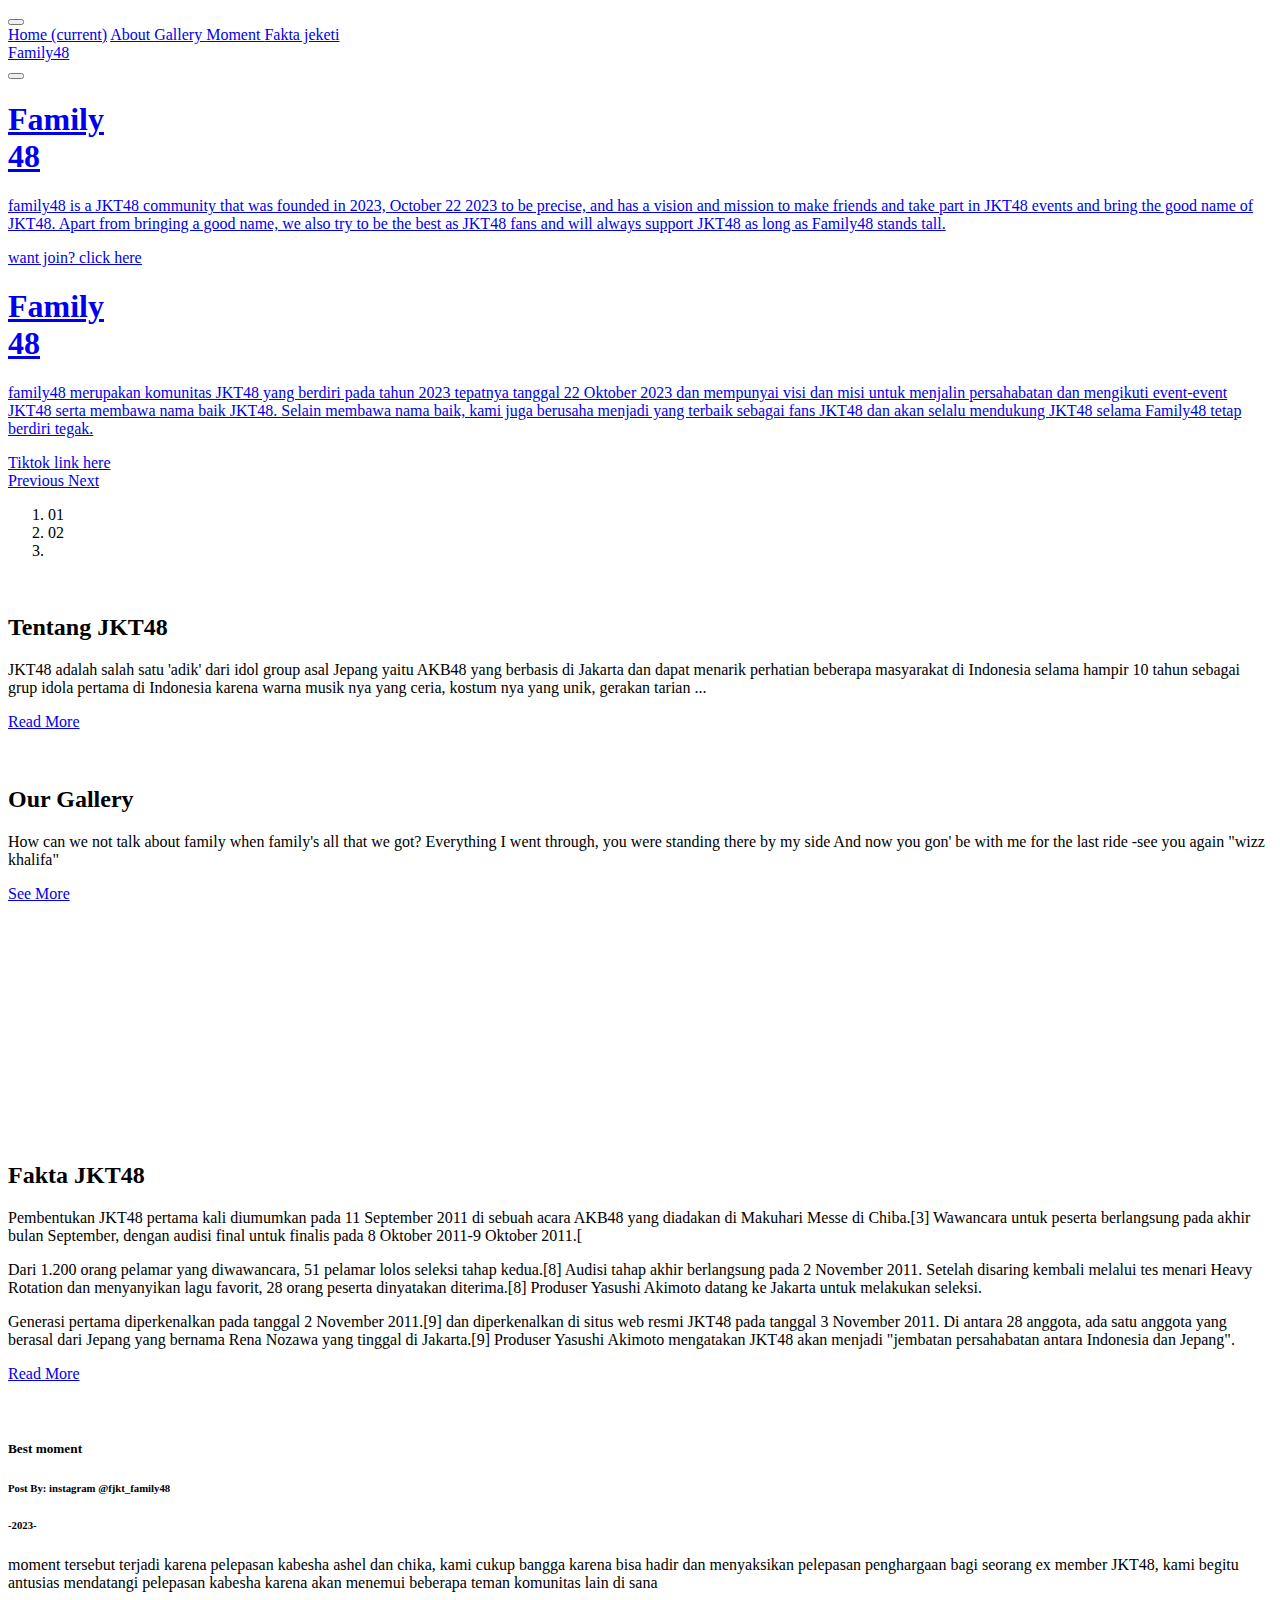
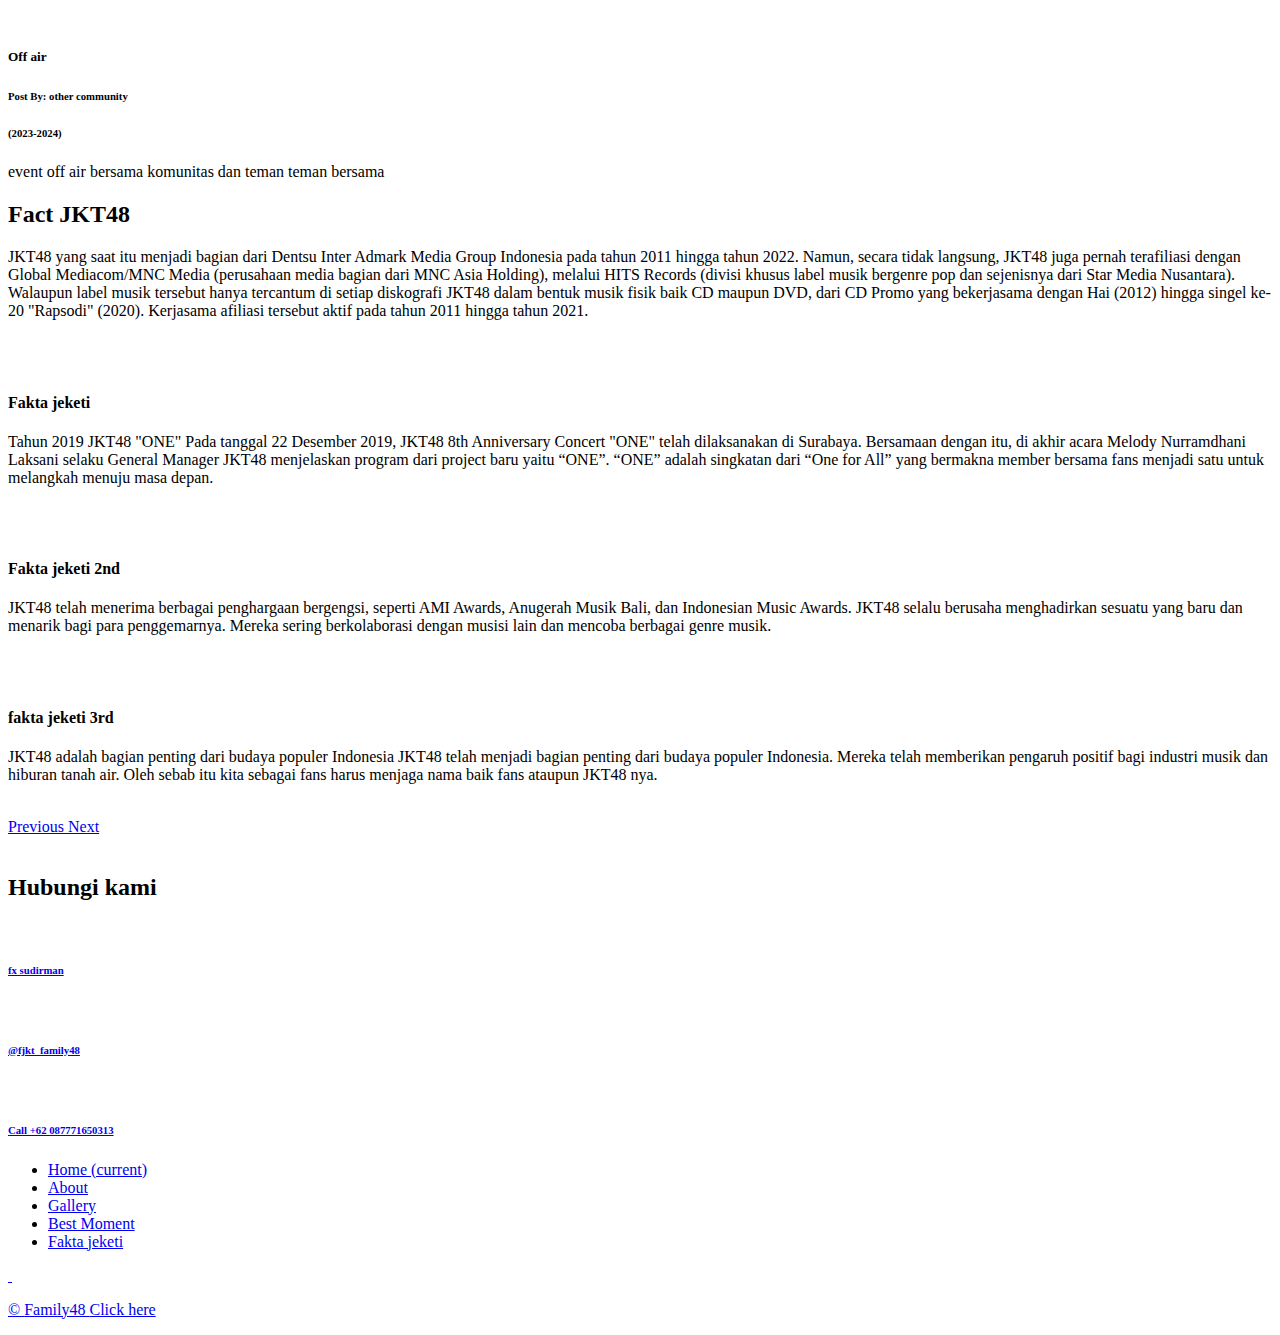
==== index.html @ 01236122 "Add files via upload" ====
<!DOCTYPE html>
<html lang="en">

<head>
  <!-- Basic -->
  <meta charset="utf-8" />
  <meta http-equiv="X-UA-Compatible" content="IE=edge" />
  <!-- Mobile Metas -->
  <meta name="viewport" content="width=device-width, initial-scale=1, shrink-to-fit=no" />
  <!-- Site Metas -->
  <meta name="keywords" content="" />
  <meta name="description" content="" />
  <meta name="author" content="" />

  <title>Family48</title>

  <!-- slider stylesheet -->
  <link rel="stylesheet" type="text/css" href="https://cdnjs.cloudflare.com/ajax/libs/OwlCarousel2/2.3.4/assets/owl.carousel.min.css" />

  <!-- bootstrap core css -->
  <link rel="stylesheet" type="text/css" href="css/bootstrap.css" />

  <!-- Custom styles for this template -->
  <link href=" css/style.css" rel="stylesheet" />
  <!-- responsive style -->
  <link href="css/responsive.css" rel="stylesheet" />
</head>

<body>
  <div class="hero_area">
    <!-- header section strats -->
    <header class="header_section">
      <div class="container-fluid">
        <nav class="navbar navbar-expand-lg custom_nav-container d-block">
          <div class="main_nav_menu">
            <div class="fk_width">
              <div class="custom_menu-btn">
                <button onclick="openNav()">
                  <span class="s-1"> </span>
                  <span class="s-2"> </span>
                  <span class="s-3"> </span>
                </button>
              </div>
              <div id="myNav" class="overlay">
                <div class="overlay-content">
                  <a class="" href="index.html">Home <span class="sr-only">(current)</span></a>
                  <a class="" href="about.html">About </a>
                  <a class="" href="gallery.html">Gallery </a>
                  <a class="" href="blog.html">Moment </a>
                  <a class="" href="testimonial.html">Fakta jeketi </a>
                </div>
              </div>
            </div>
            <a class="navbar-brand" href="index.html">
              <span>
                Family48
              </span>
              <form class="form-inline ">
                <button class="btn  nav_search-btn" type="submit"></button>
              </form>
            </div>
          </div>
        </nav>
      </div>
    </header>
    <!-- end header section -->

    <!-- slider section -->
    <section class=" slider_section position-relative">
      <div class="container-fluid">
        <div class="row slider-row">
          <div class="col-lg-3 offset-lg-1">
            <div id="carouselExampleIndicators" class="carousel slide" data-ride="carousel">
              <div class="carousel-inner">
                <div class="carousel-item active">
                  <div class="detail-box">
                    <h1>
                      Family <br />
                      48
                    </h1>
                    <p>
                      family48 is a JKT48 community that was founded in 2023, October 22 2023 to be precise, and has a vision and mission to make friends and take part in JKT48 events and bring the good name of JKT48. Apart from bringing a good name, we also try to be the best as JKT48 fans and will always support JKT48 as long as Family48 stands tall.
                    </p>
                    <div>
                      <a href="https://chat.whatsapp.com/JNdpRd0wCKdJZxhHhb1hg4">
                        want join? click here
                      </a>
                    </div>
                  </div>
                </div>
                <div class="carousel-item">
                  <div class="detail-box">
                    <h1>
                      Family <br />
                      48
                    </h1>
                    <p>
                      family48 merupakan komunitas JKT48 yang berdiri pada tahun 2023 tepatnya tanggal 22 Oktober 2023 dan mempunyai visi dan misi untuk menjalin persahabatan dan mengikuti event-event JKT48 serta membawa nama baik JKT48. Selain membawa nama baik, kami juga berusaha menjadi yang terbaik sebagai fans JKT48 dan akan selalu mendukung JKT48 selama Family48 tetap berdiri tegak.
                    </p>
                    <div>
                      <a href="https://www.tiktok.com/@fjkt_family48?_t=8myb0P6vEee&_r=1">
                        Tiktok link here
                      </a>
                    </div>
                  </div>
                </div>
              </div>
              <div class="carousel_control-box">
                <div class="carousel_btn-container">
                  <a class="carousel-control-prev" href="#carouselExampleIndicators" role="button" data-slide="prev">
                    <span class="sr-only">Previous</span>
                  </a>
                  <a class="carousel-control-next" href="#carouselExampleIndicators" role="button" data-slide="next">
                    <span class="sr-only">Next</span>
                  </a>
                </div>
                <ol class="carousel-indicators">
                  <li data-target="#carouselExampleIndicators" data-slide-to="0" class="active li_one">01</li>
                  <li data-target="#carouselExampleIndicators" data-slide-to="1" class="li_two">02</li>
                  <li class="ol_design"></li>
                </ol>
              </div>
            </div>
          </div>
          <div class="col-lg-8 px-0">
            <div class="img-box">
              <img src="images/slider-img.png" alt="" />
            </div>
          </div>
        </div>
      </div>
    </section>
    <!-- end slider section -->
  </div>

  <!-- about section -->

  <section class="about_section layout_padding">
    <div class="container">
      <div class="row">
        <div class="col-md-5">
          <div class="detail-box">
            <div class="heading_container">
              <h2>
                Tentang JKT48
              </h2>
              <p>
                JKT48 adalah salah satu 'adik' dari idol group asal Jepang yaitu AKB48 yang berbasis di Jakarta dan dapat menarik perhatian beberapa masyarakat di Indonesia selama hampir 10 tahun sebagai grup idola pertama di Indonesia karena warna musik nya yang ceria, kostum nya yang unik, gerakan tarian ...
              </p>
              <a href="https://id.wikipedia.org/wiki/JKT48">
                Read More
              </a>
            </div>
          </div>
        </div>
      </div>
    </div>
    <div class="img-box">
      <div class="play_btn">
        <a href="#">
          <img src="images/play.png" alt="" />
        </a>
      </div>
      <img src="images/about-img.png" class="about-img" alt="" />
    </div>
  </section>

  <!-- end about section -->

  <!-- gallery section -->
  <section class="gallery_section layout_padding-top">
    <div class="container">
      <div class="row">
        <div class="col-lg-5 ml-auto">
          <div class="heading_container">
            <h2>
              Our Gallery
            </h2>
            <p>
              How can we not talk about family when family's all that we got?
Everything I went through, you were standing there by my side
And now you gon' be with me for the last ride -see you again "wizz khalifa"
            </p>
            <a href="gallery.html">
              See More
            </a>
          </div>
        </div>
      </div>
    </div>
    <div class="gallery_container">
      <div class="gallery_bg">
        <img src="images/gallery-bg.png" alt="" />
      </div>
      <div class="container">
        <div class="gallery_box">
          <div class="box b1">
            <div class="img-box">
              <img src="images/gallery-1.jpg" alt="" />
              <h5>
                
              </h5>
            </div>
          </div>
          <div class="box b2">
            <div class="img-box">
              <img src="images/gallery-2.jpg" alt="" />
              <h5>
                
              </h5>
            </div>
            <div class="img-box">
              <img src="images/gallery-3.jpg" alt="" />
              <h5>
                
              </h5>
            </div>
          </div>
          <div class="box b3">
            <div class="img-box">
              <img src="images/gallery-4.jpg" alt="" />
              <h5>
                
              </h5>
            </div>
            <div class="img-box">
              <img src="images/gallery-5.jpg" alt="" />
              <h5>
                
              </h5>
            </div>
          </div>
          <div class="box b4">
            <div class="img-box">
              <img src="images/gallery-6.jpg" alt="" />
              <h5>
                
              </h5>
            </div>
          </div>
        </div>
      </div>
    </div>
  </section>
  <!-- end gallery section -->

  <!-- blog section -->

  <section class="blog_section layout_padding">
    <div class="container">
      <div class="row">
        <div class="col-md-5">
          <div class="detail-box">
            <div class="heading_container">
              <h2>
                Fakta JKT48
              </h2>
              <p>
                Pembentukan JKT48 pertama kali diumumkan pada 11 September 2011 di sebuah acara AKB48 yang diadakan di Makuhari Messe di Chiba.[3] Wawancara untuk peserta berlangsung pada akhir bulan September, dengan audisi final untuk finalis pada 8 Oktober 2011-9 Oktober 2011.[
              </p>
              <p>Dari 1.200 orang pelamar yang diwawancara, 51 pelamar lolos seleksi tahap kedua.[8] Audisi tahap akhir berlangsung pada 2 November 2011. Setelah disaring kembali melalui tes menari Heavy Rotation dan menyanyikan lagu favorit, 28 orang peserta dinyatakan diterima.[8] Produser Yasushi Akimoto datang ke Jakarta untuk melakukan seleksi.</p>
              <p>Generasi pertama diperkenalkan pada tanggal 2 November 2011.[9] dan diperkenalkan di situs web resmi JKT48 pada tanggal 3 November 2011. Di antara 28 anggota, ada satu anggota yang berasal dari Jepang yang bernama Rena Nozawa yang tinggal di Jakarta.[9] Produser Yasushi Akimoto mengatakan JKT48 akan menjadi "jembatan persahabatan antara Indonesia dan Jepang".</p>
              <a href="https://id.m.wikipedia.org/wiki/JKT48">
                Read More
              </a>
            </div>
          </div>
        </div>
      </div>
    </div>
    <div class="blog_container">
      <div class="blog_bg">
        <img src="images/gallery-bg.png" alt="" />
      </div>
      <div class="container">
        <div class="blog_box">
          <div class="row">
            <div class="col-md-6">
              <div class="box b1">
                <div class="img-box">
                  <img src="images/blog1.jpg" alt="" />
                </div>
                <div class="blog-detail">
                  <div class="blog_title">
                    <h5>
                      Best moment
                    </h5>
                    <div class="blog_post">
                      <h6>
                        Post By: instagram @fjkt_family48
                      </h6>
                      <h6>
                        -2023-
                      </h6>
                    </div>
                  </div>
                  <p>
                    moment tersebut terjadi karena pelepasan kabesha ashel dan chika, kami cukup bangga karena bisa hadir dan menyaksikan pelepasan penghargaan bagi seorang ex member JKT48, kami begitu antusias mendatangi pelepasan kabesha karena akan menemui beberapa teman komunitas lain di sana
                  </p>
                </div>
              </div>
            </div>
            <div class="col-md-6">
              <div class="box b2">
                <div class="img-box">
                  <img src="images/blog2.jpg" alt="" />
                </div>
                <div class="blog-detail">
                  <div class="blog_title">
                    <h5>
                      Off air
                    </h5>
                    <div class="blog_post">
                      <h6>
                        Post By: other community
                      </h6>
                      <h6>
                        (2023-2024)
                      </h6>
                    </div>
                  </div>
                  <p>
                    event off air bersama komunitas dan teman teman bersama
                  </p>
                </div>
              </div>
            </div>
          </div>
        </div>
      </div>
    </div>
  </section>

  <!-- end blog section -->

  <!-- client section -->

  <section class="client_section layout_padding">
    <div class="container">
      <div class="row">
        <div class="col-lg-5 ml-auto">
          <div class="heading_container">
            <h2>
              Fact JKT48
            </h2>
            <p>
              JKT48 yang saat itu menjadi bagian dari Dentsu Inter Admark Media Group Indonesia pada tahun 2011 hingga tahun 2022. Namun, secara tidak langsung, JKT48 juga pernah terafiliasi dengan Global Mediacom/MNC Media (perusahaan media bagian dari MNC Asia Holding), melalui HITS Records (divisi khusus label musik bergenre pop dan sejenisnya dari Star Media Nusantara). Walaupun label musik tersebut hanya tercantum di setiap diskografi JKT48 dalam bentuk musik fisik baik CD maupun DVD, dari CD Promo yang bekerjasama dengan Hai (2012) hingga singel ke-20 "Rapsodi" (2020). Kerjasama afiliasi tersebut aktif pada tahun 2011 hingga tahun 2021.
            </p>
          </div>
        </div>
      </div>
    </div>
    <div class="client_container">
      <div class="client_bg">
        <img src="images/gallery-bg.png" alt="" />
      </div>
      <div class="container">
        <div class="client_box">
          <div class="row">
            <div class="col-lg-6">
              <div class="box b1">
                <div id="carouselExampleControls" class="carousel slide" data-ride="carousel">
                  <div class="carousel-inner">
                    <div class="carousel-item active">
                      <div class="client_content-box layout_padding">
                        <div class="img-box">
                          <img src="images/client.png" alt="" />
                        </div>
                        <div class="detail-box">
                          <h4>
                            Fakta jeketi
                          </h4>
                          <p>
                            Tahun 2019
JKT48 "ONE"
Pada tanggal 22 Desember 2019, JKT48 8th Anniversary Concert "ONE" telah dilaksanakan di Surabaya. Bersamaan dengan itu, di akhir acara Melody Nurramdhani Laksani selaku General Manager JKT48 menjelaskan program dari project baru yaitu “ONE”. “ONE” adalah singkatan dari “One for All” yang bermakna member bersama fans menjadi satu untuk melangkah menuju masa depan.
                          </p>
                          <img src="images/quote.png" alt="" />
                        </div>
                      </div>
                    </div>
                    <div class="carousel-item">
                      <div class="client_content-box layout_padding">
                        <div class="img-box">
                          <img src="images/client.png" alt="" />
                        </div>
                        <div class="detail-box">
                          <h4>
                            Fakta jeketi 2nd
                          </h4>
                          <p>
                            JKT48 telah menerima berbagai penghargaan bergengsi, seperti AMI Awards, Anugerah Musik Bali, dan Indonesian Music Awards.
JKT48 selalu berusaha menghadirkan sesuatu yang baru dan menarik bagi para penggemarnya.

Mereka sering berkolaborasi dengan musisi lain dan mencoba berbagai genre musik.
                          </p>
                          <img src="images/quote.png" alt="" />
                        </div>
                      </div>
                    </div>
                    <div class="carousel-item">
                      <div class="client_content-box layout_padding">
                        <div class="img-box">
                          <img src="images/client.png" alt="" />
                        </div>
                        <div class="detail-box">
                          <h4>
                            fakta jeketi 3rd
                          </h4>
                          <p>
                            JKT48 adalah bagian penting dari budaya populer Indonesia

JKT48 telah menjadi bagian penting dari budaya populer Indonesia.

Mereka telah memberikan pengaruh positif bagi industri musik dan hiburan tanah air. Oleh sebab itu kita sebagai fans harus menjaga nama baik fans ataupun JKT48 nya.
                          </p>
                          <img src="images/quote.png" alt="" />
                        </div>
                      </div>
                    </div>
                  </div>
                  <a class="carousel-control-prev" href="#carouselExampleControls" role="button" data-slide="prev">
                    <span class="sr-only">Previous</span>
                  </a>
                  <a class="carousel-control-next" href="#carouselExampleControls" role="button" data-slide="next">
                    <span class="sr-only">Next</span>
                  </a>
                </div>
              </div>
            </div>
            <div class="col-lg-6">
              <div class="box b2">
                <div class="camera_img-box">
                  <img src="images/camera.png" alt="" />
                </div>
              </div>
            </div>
          </div>
        </div>
      </div>
    </div>
  </section>

  <!-- end client section -->

  <!-- info section -->

  <section class="info_section ">
    <div class="info_container layout_padding-top">
      <div class="container">
        <div class="heading_container">
          <h2>
            Hubungi kami
          </h2>
        </div>
        <div class="info_main">
          <div class="row">
            <div class="col-md-4 col-lg-3">
              <div class="info_contact ">
                <a href="#" class="link-box">
                  <div class="img-box">
                    <img src="images/location.png" alt="" />
                  </div>
                  <div class="detail-box">
                    <h6>
                      fx sudirman
                    </h6>
                  </div>
                </a>
                <a href="#" class="link-box">
                  <div class="img-box">
                    <img src="images/mail.png" alt="" />
                  </div>
                  <div class="detail-box">
                    <h6>
                      @fjkt_family48
                    </h6>
                  </div>
                </a>
                <a href="#" class="link-box">
                  <div class="img-box">
                    <img src="images/call.png" alt="" />
                  </div>
                  <div class="detail-box">
                    <h6>
                      Call +62 087771650313
                    </h6>
                  </div>
                </a>
              </div>
            </div>
            <div class="col-md-2 col-lg-3">
              <div class="info_link-box">
                <ul>
                  <li class=" ">
                    <a class="" href="index.html">Home <span class="sr-only">(current)</span></a>
                  </li>
                  <li class="">
                    <a class="" href="about.html">About </a>
                  </li>
                  <li class="">
                    <a class="" href="gallery.html">Gallery </a>
                  </li>
                  <li class="">
                    <a class="" href="blog.html">Best Moment </a>
                  </li>
                  <li class="">
                    <a class="" href="testimonial.html">Fakta jeketi </a>
                  </li>
                </ul>
              </div>
            </div>
            <div class="col-md-6 ">
              <div class="social_box">
                <a href="#">
                  <img src="images/twitter.png" alt="" />
                </a>
                <a href="#">
                  <img src="images/instagram.png" alt="" />
              </div>
            </div>
          </div>
        </div>
      </div>
    </div>
  </section>

  <!-- end info section -->

  <!-- footer section -->
  <footer class="footer_section ">
    <div class="container">
      <p>
        &copy; <span id="displayYear"></span> Family48
        <a href="https://chat.whatsapp.com/JNdpRd0wCKdJZxhHhb1hg4">Click here</a>
      </p>
    </div>
  </footer>
  <!-- footer section -->

  <script src="js/jquery-3.4.1.min.js"></script>
  <script src="js/bootstrap.js"></script>
  <script src="https://cdnjs.cloudflare.com/ajax/libs/OwlCarousel2/2.3.4/owl.carousel.min.js"></script>
  <script src="js/custom.js"></script>
</body>

</html>
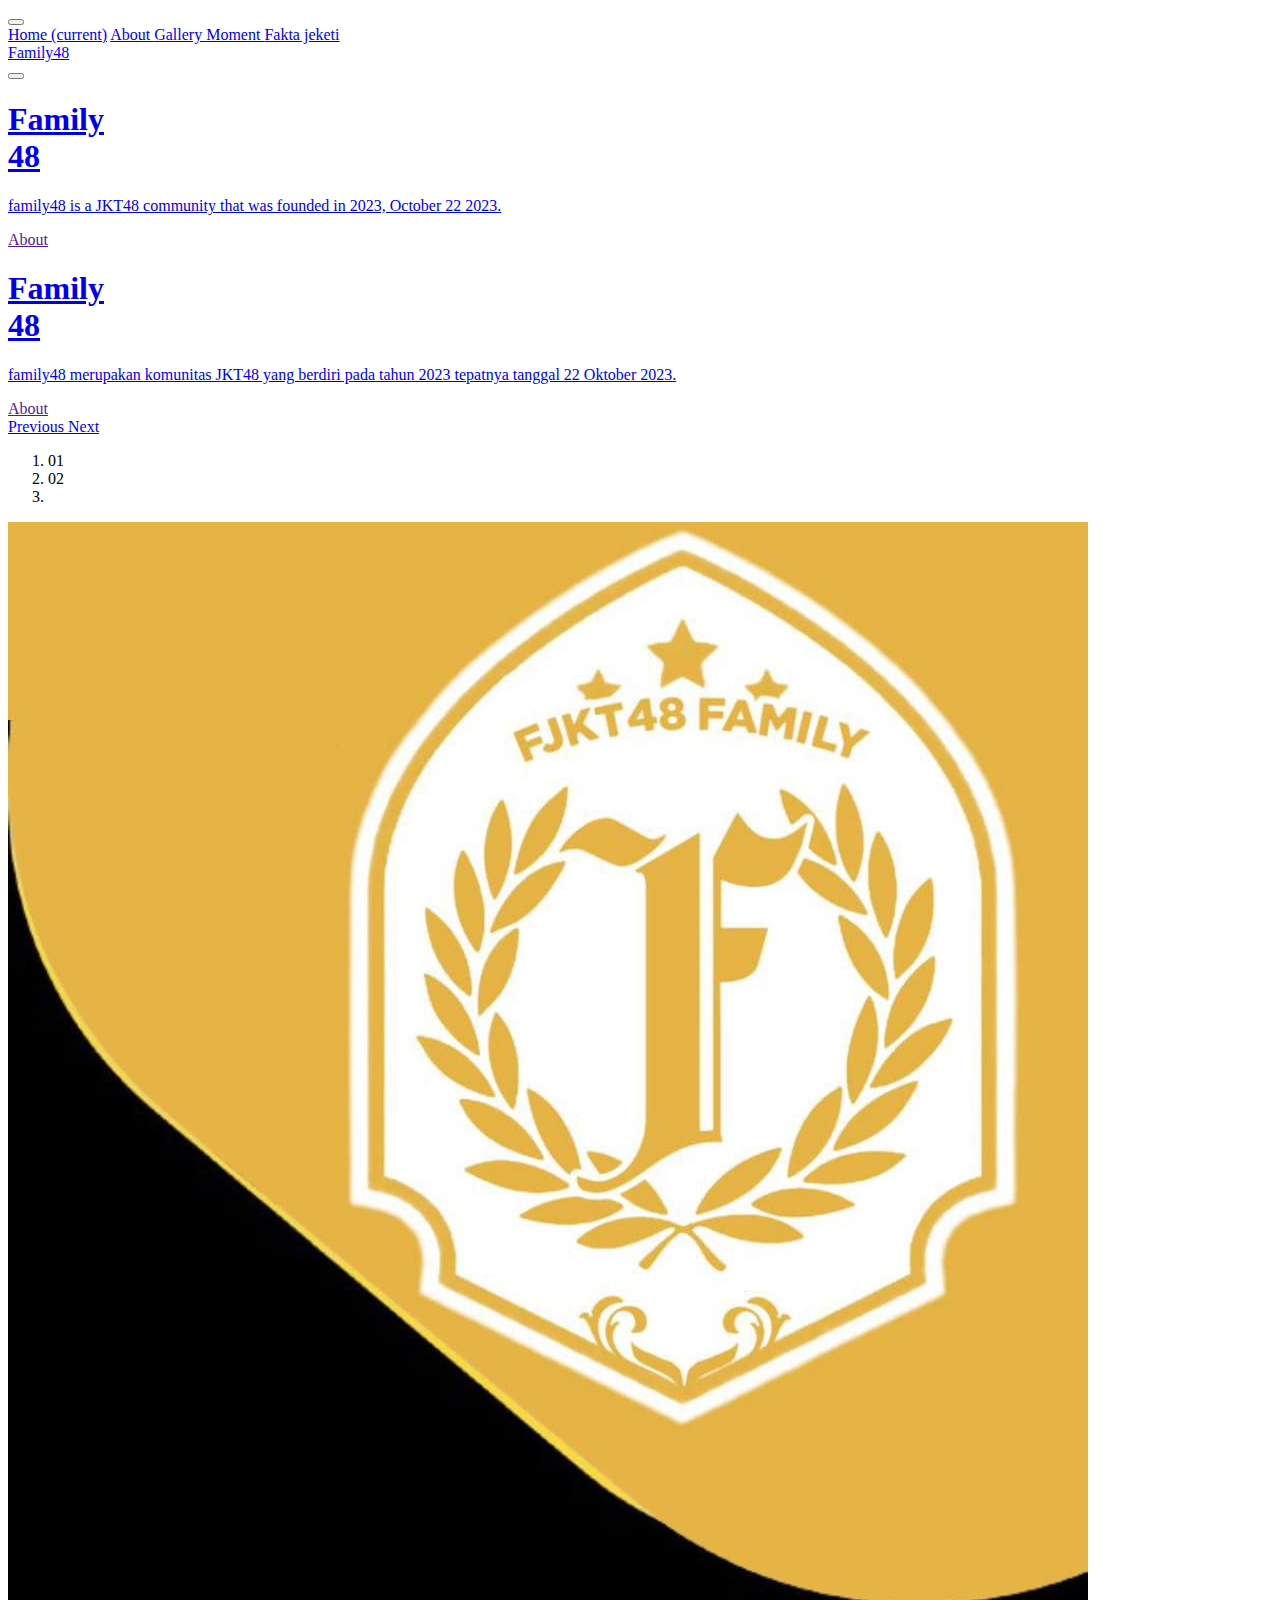
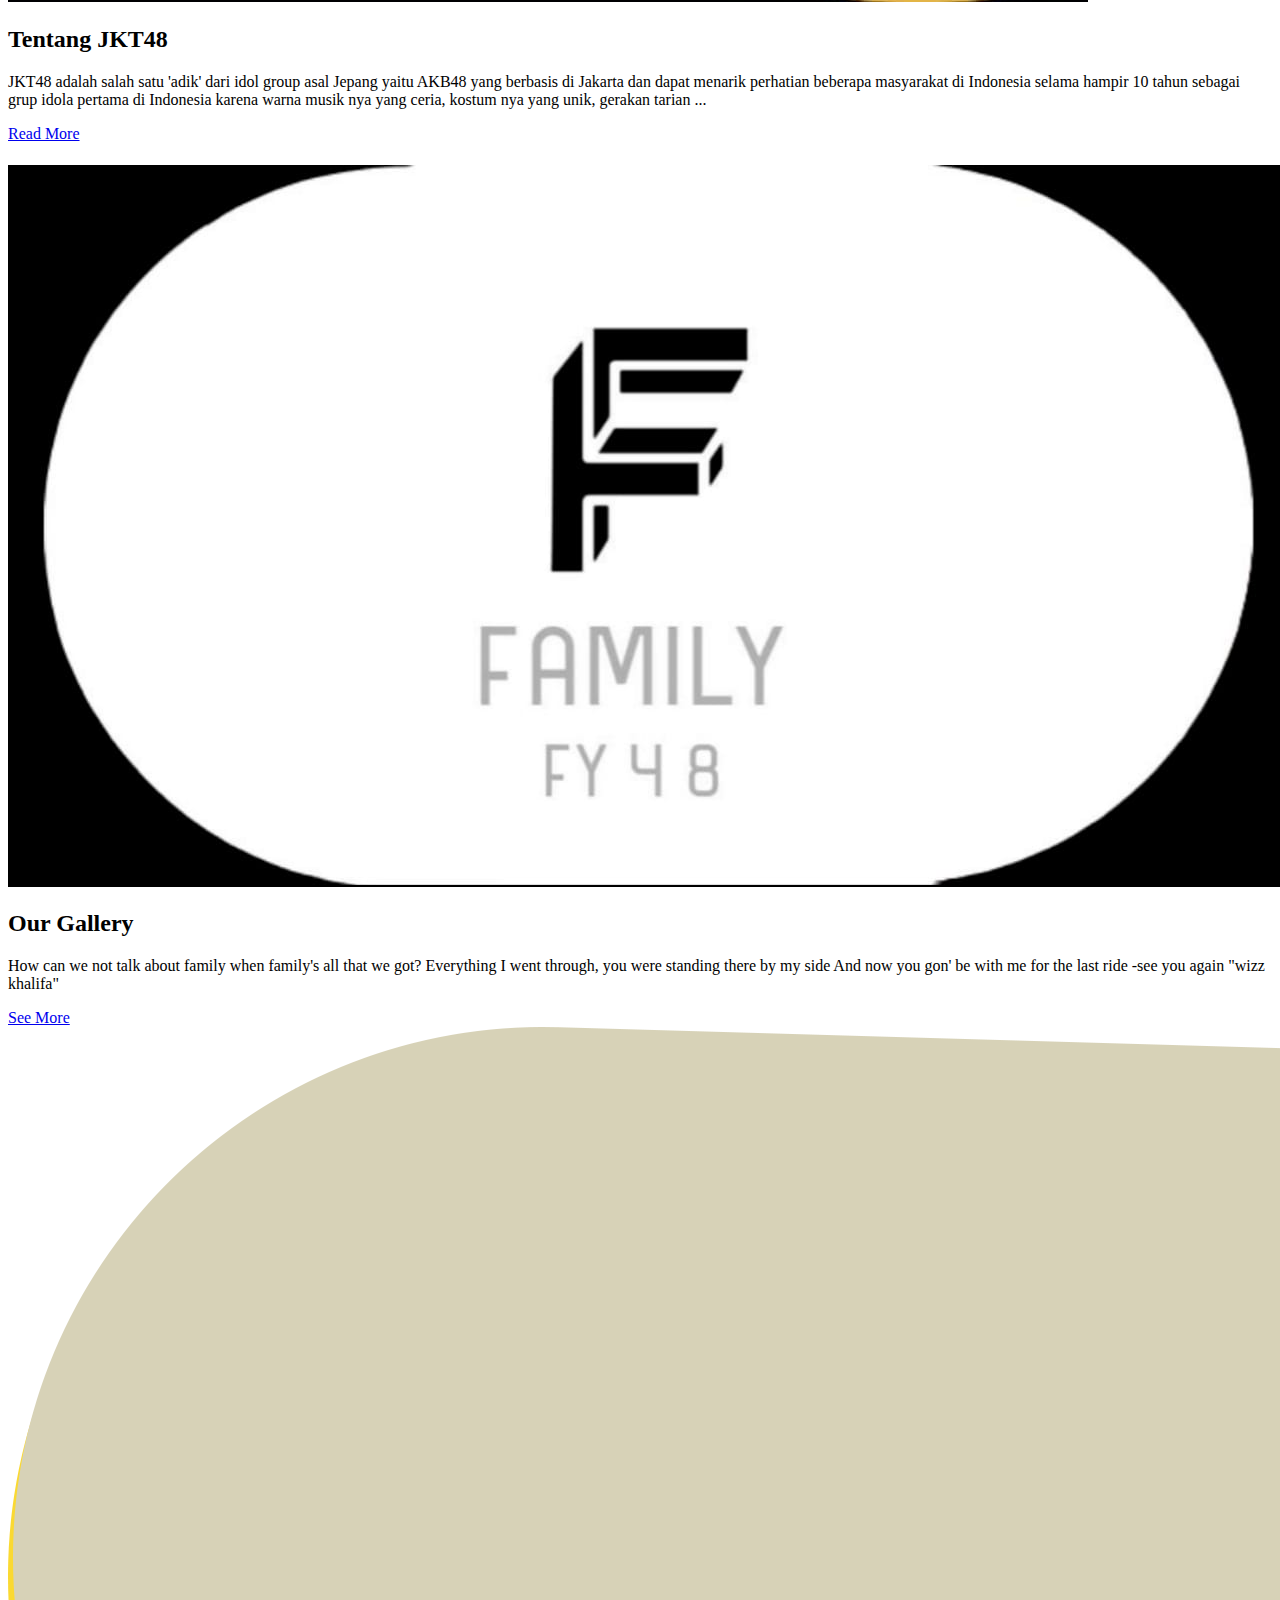
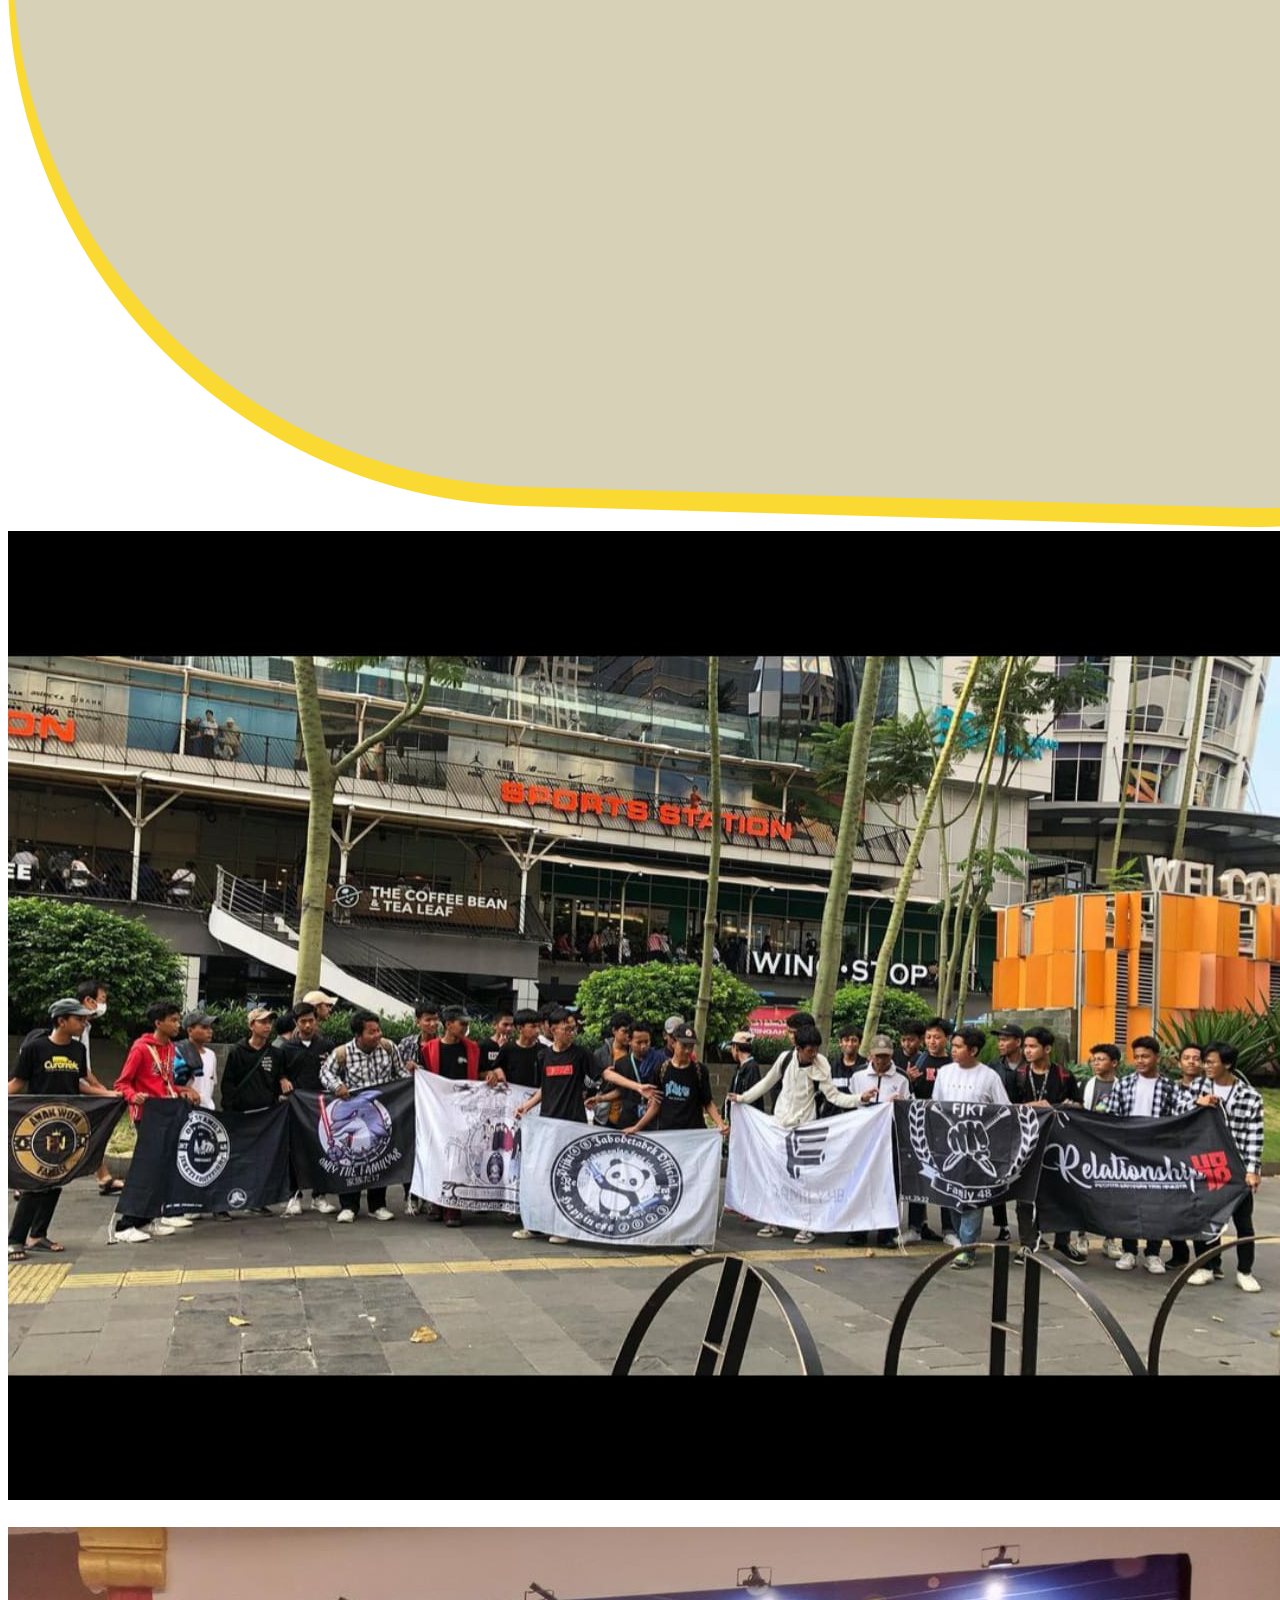
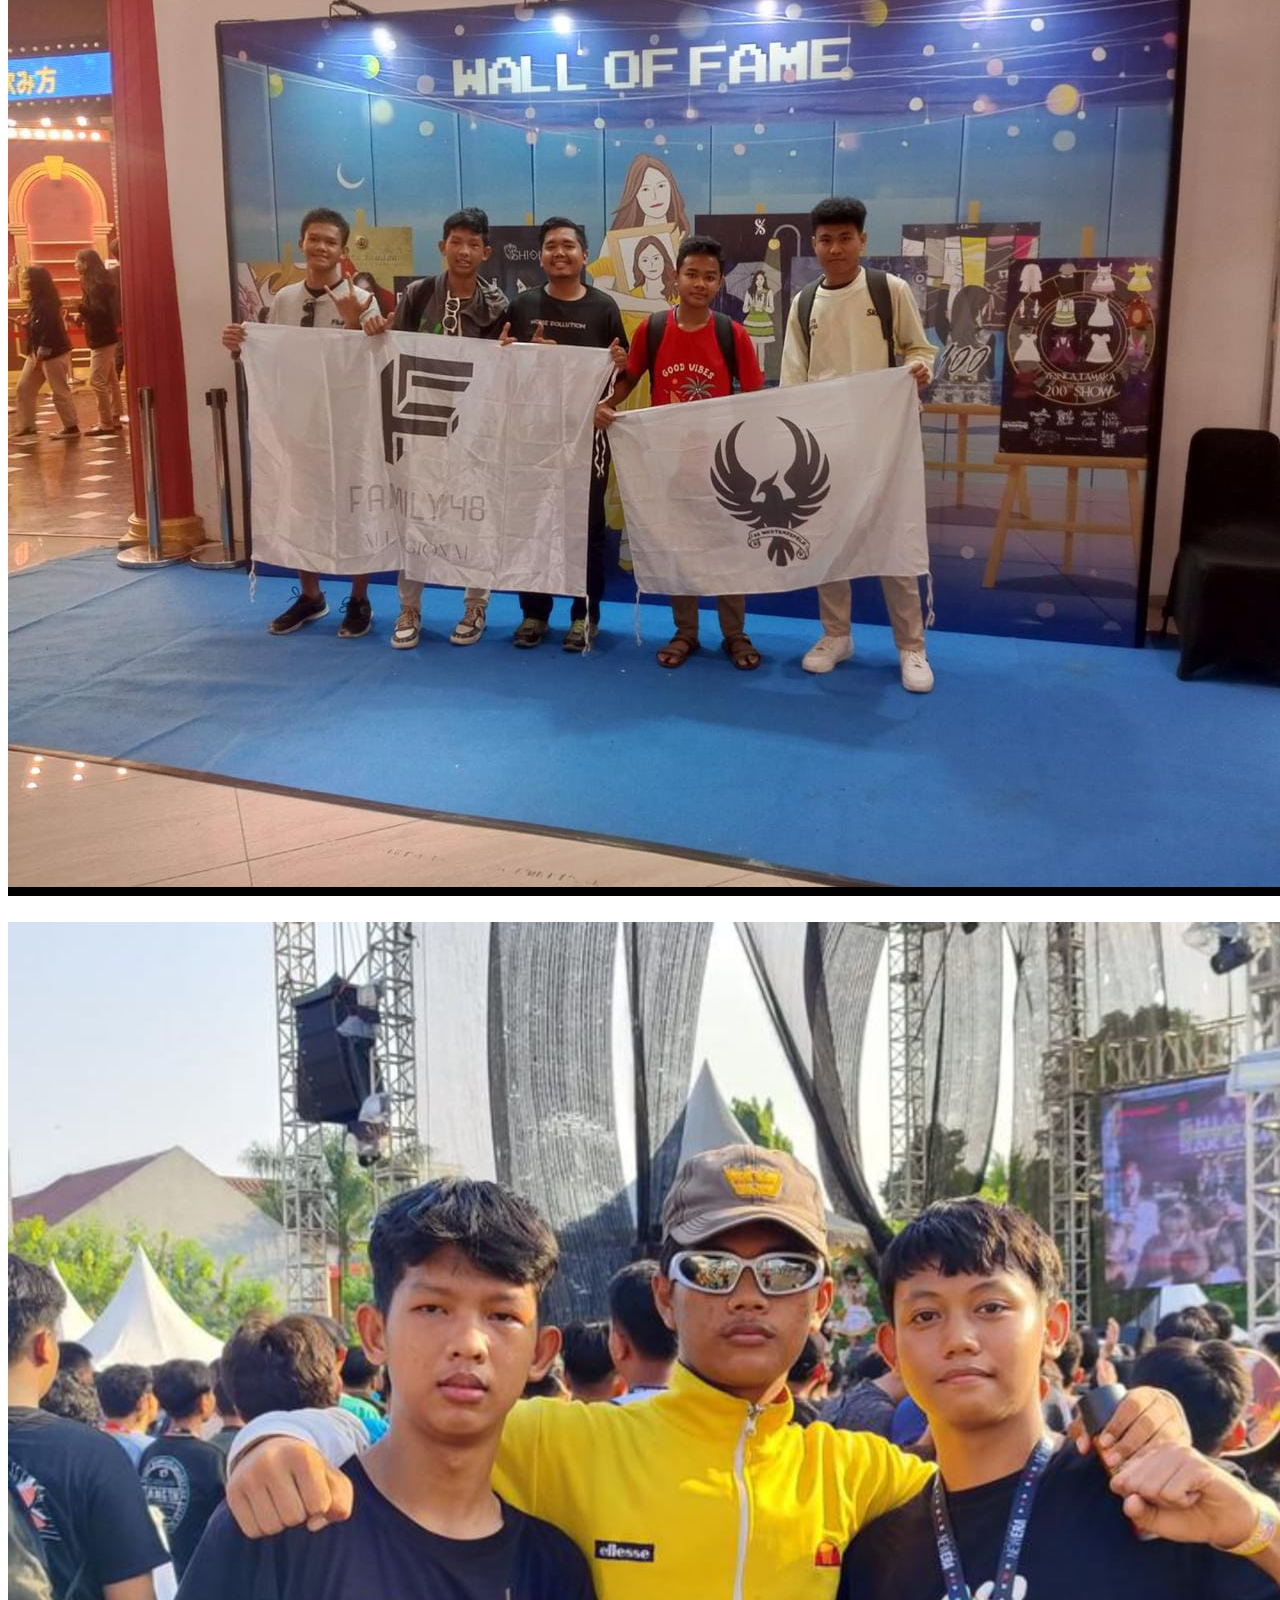
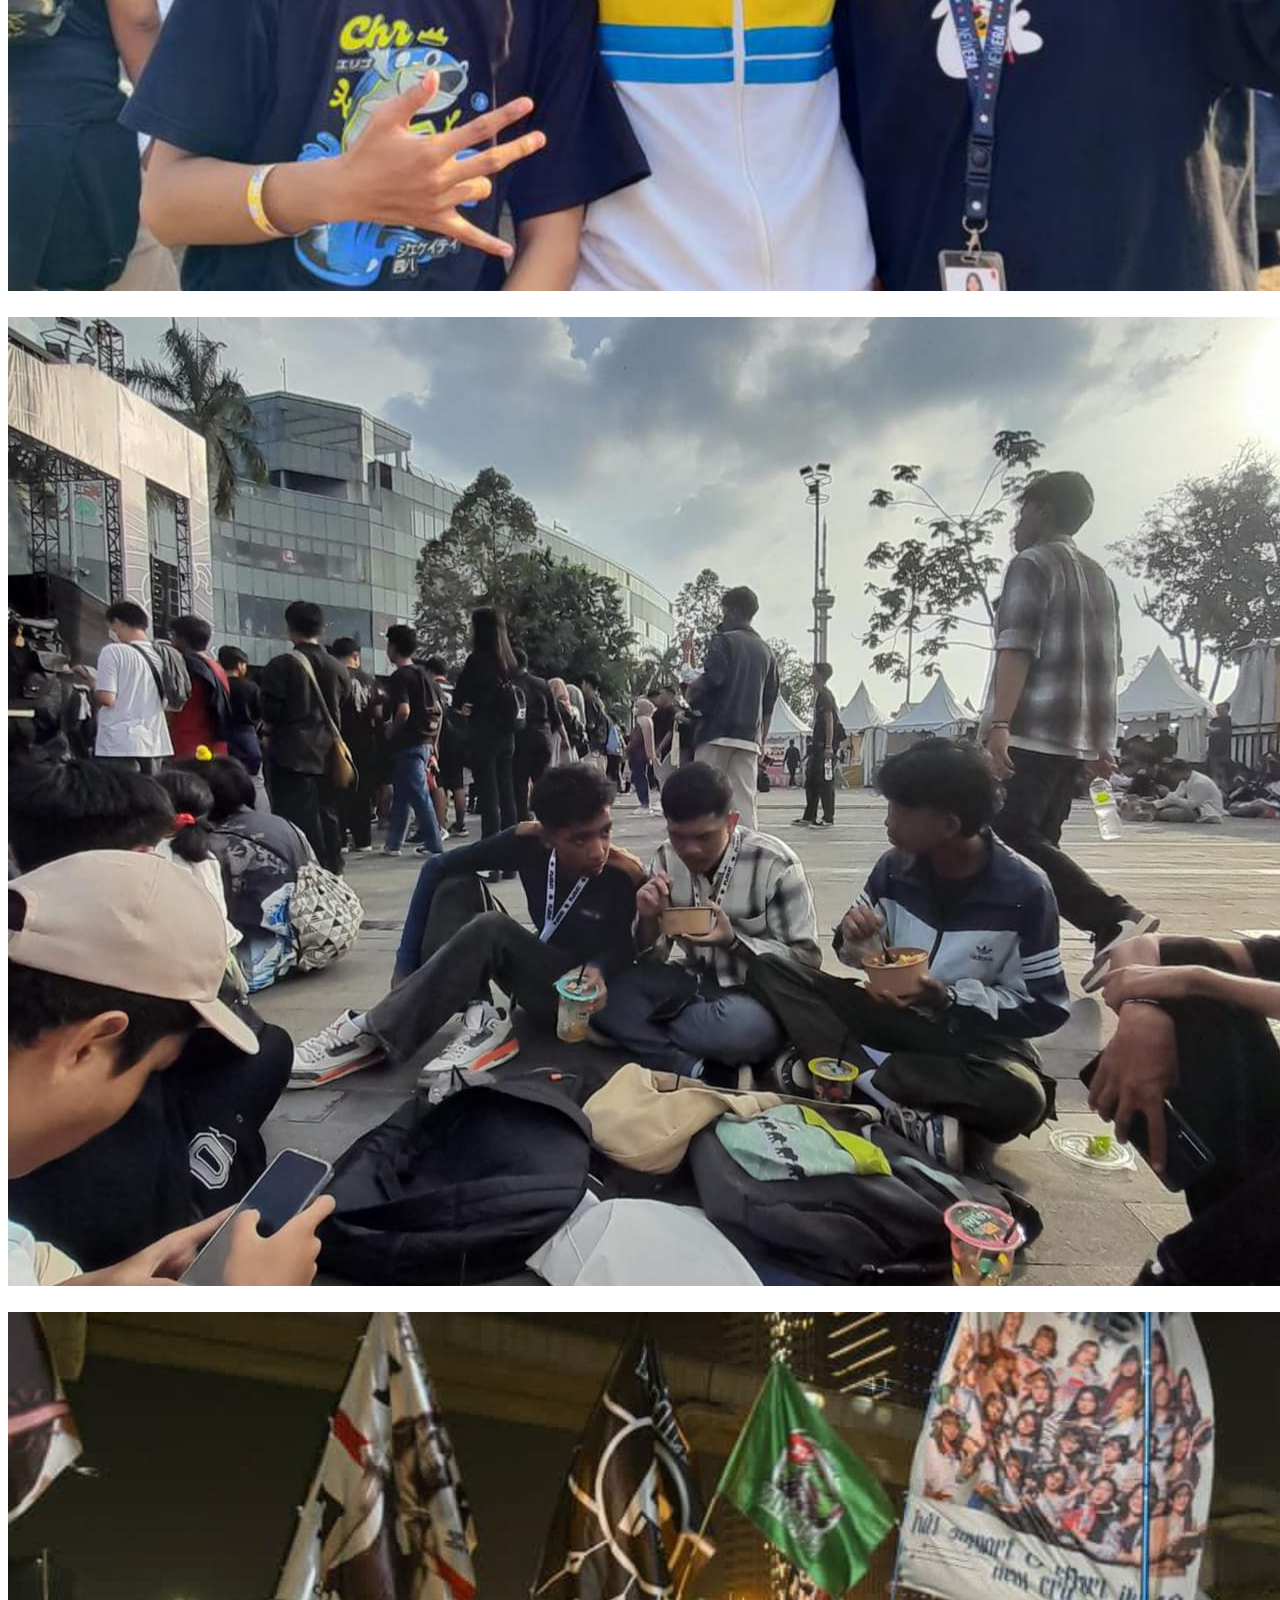
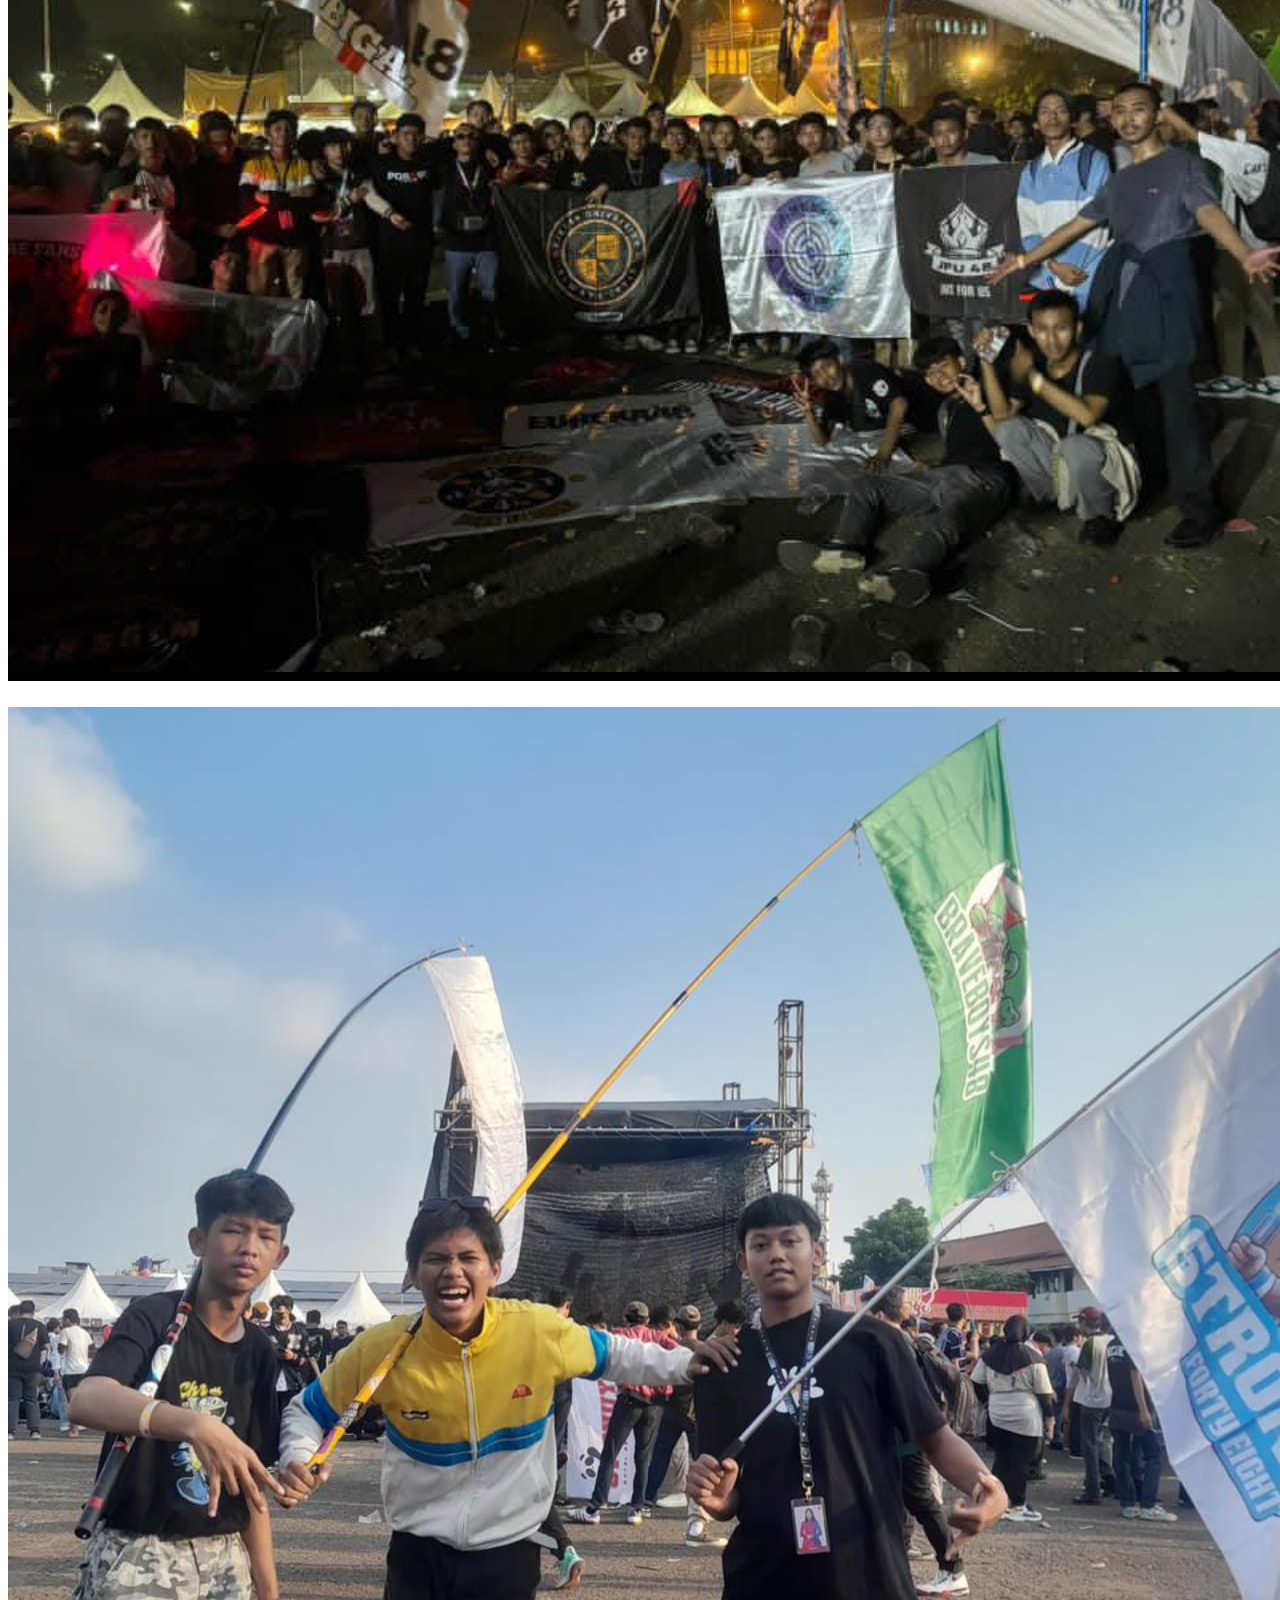
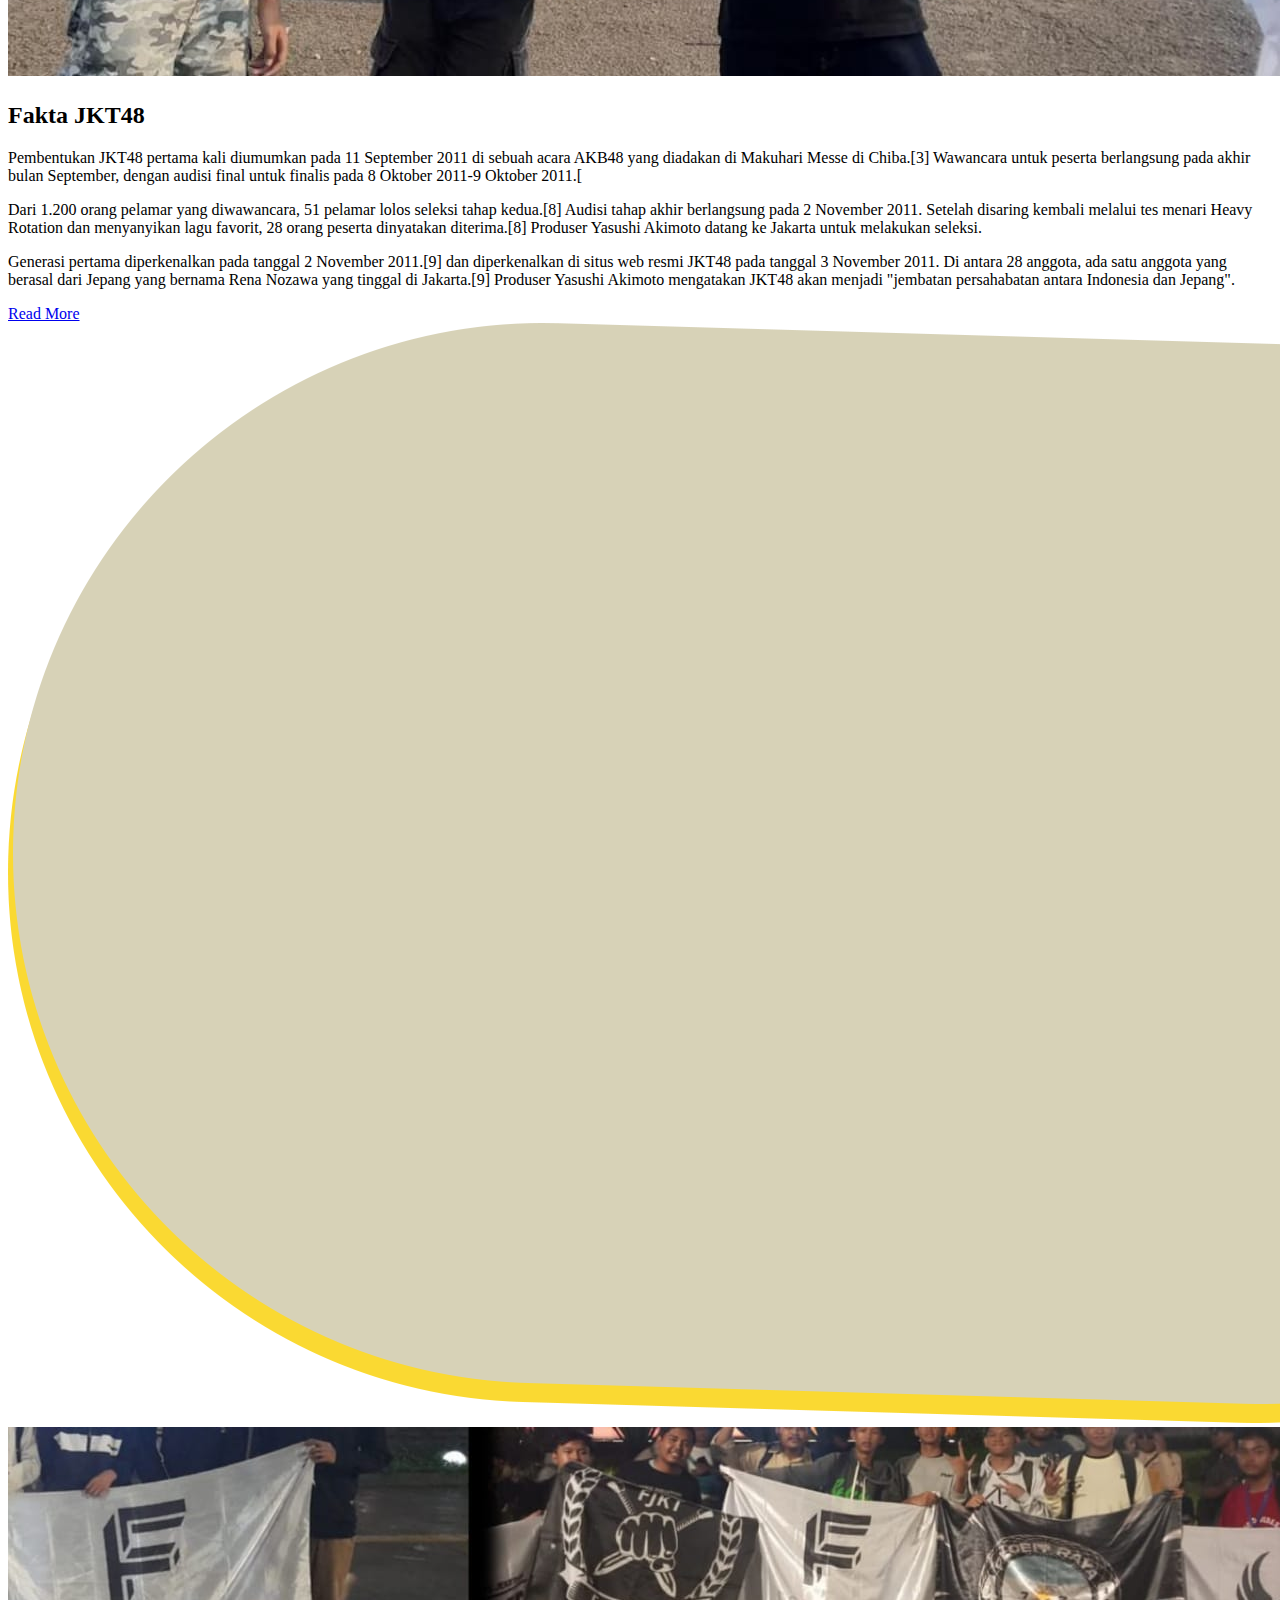
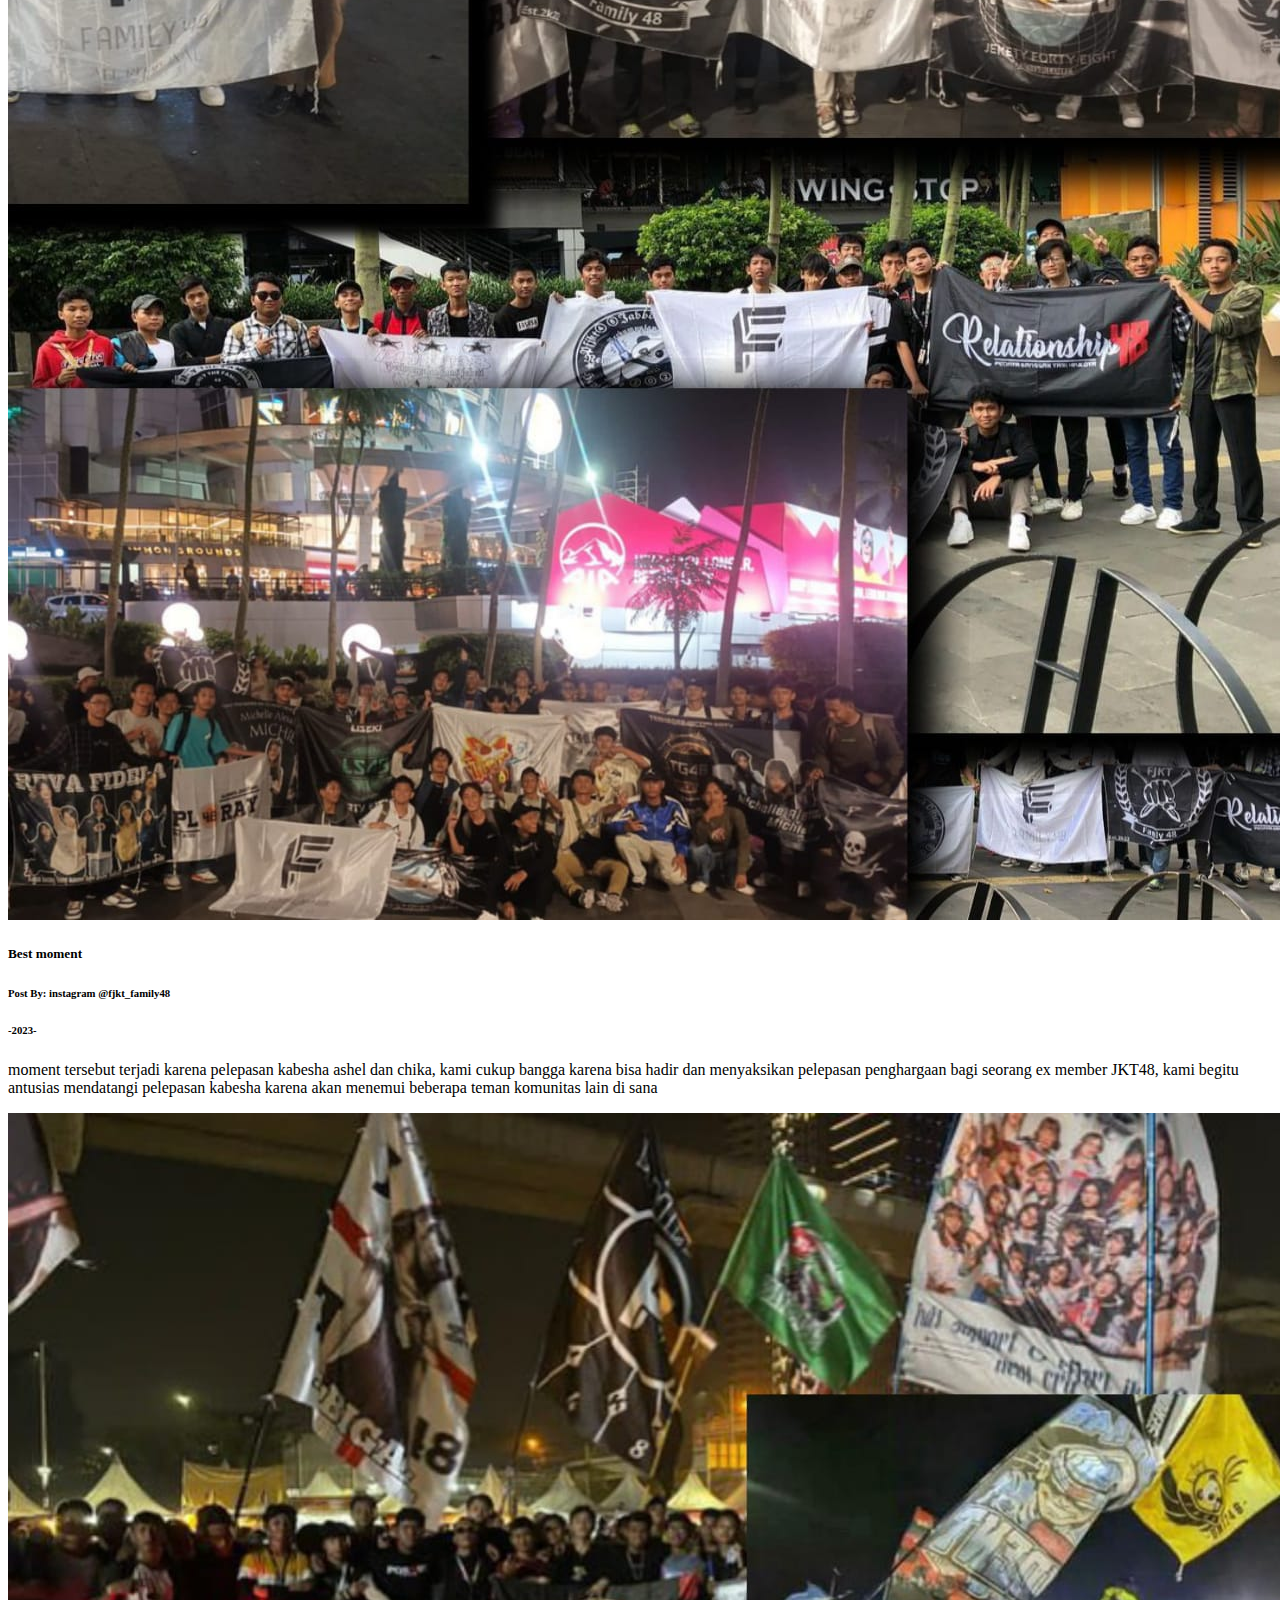
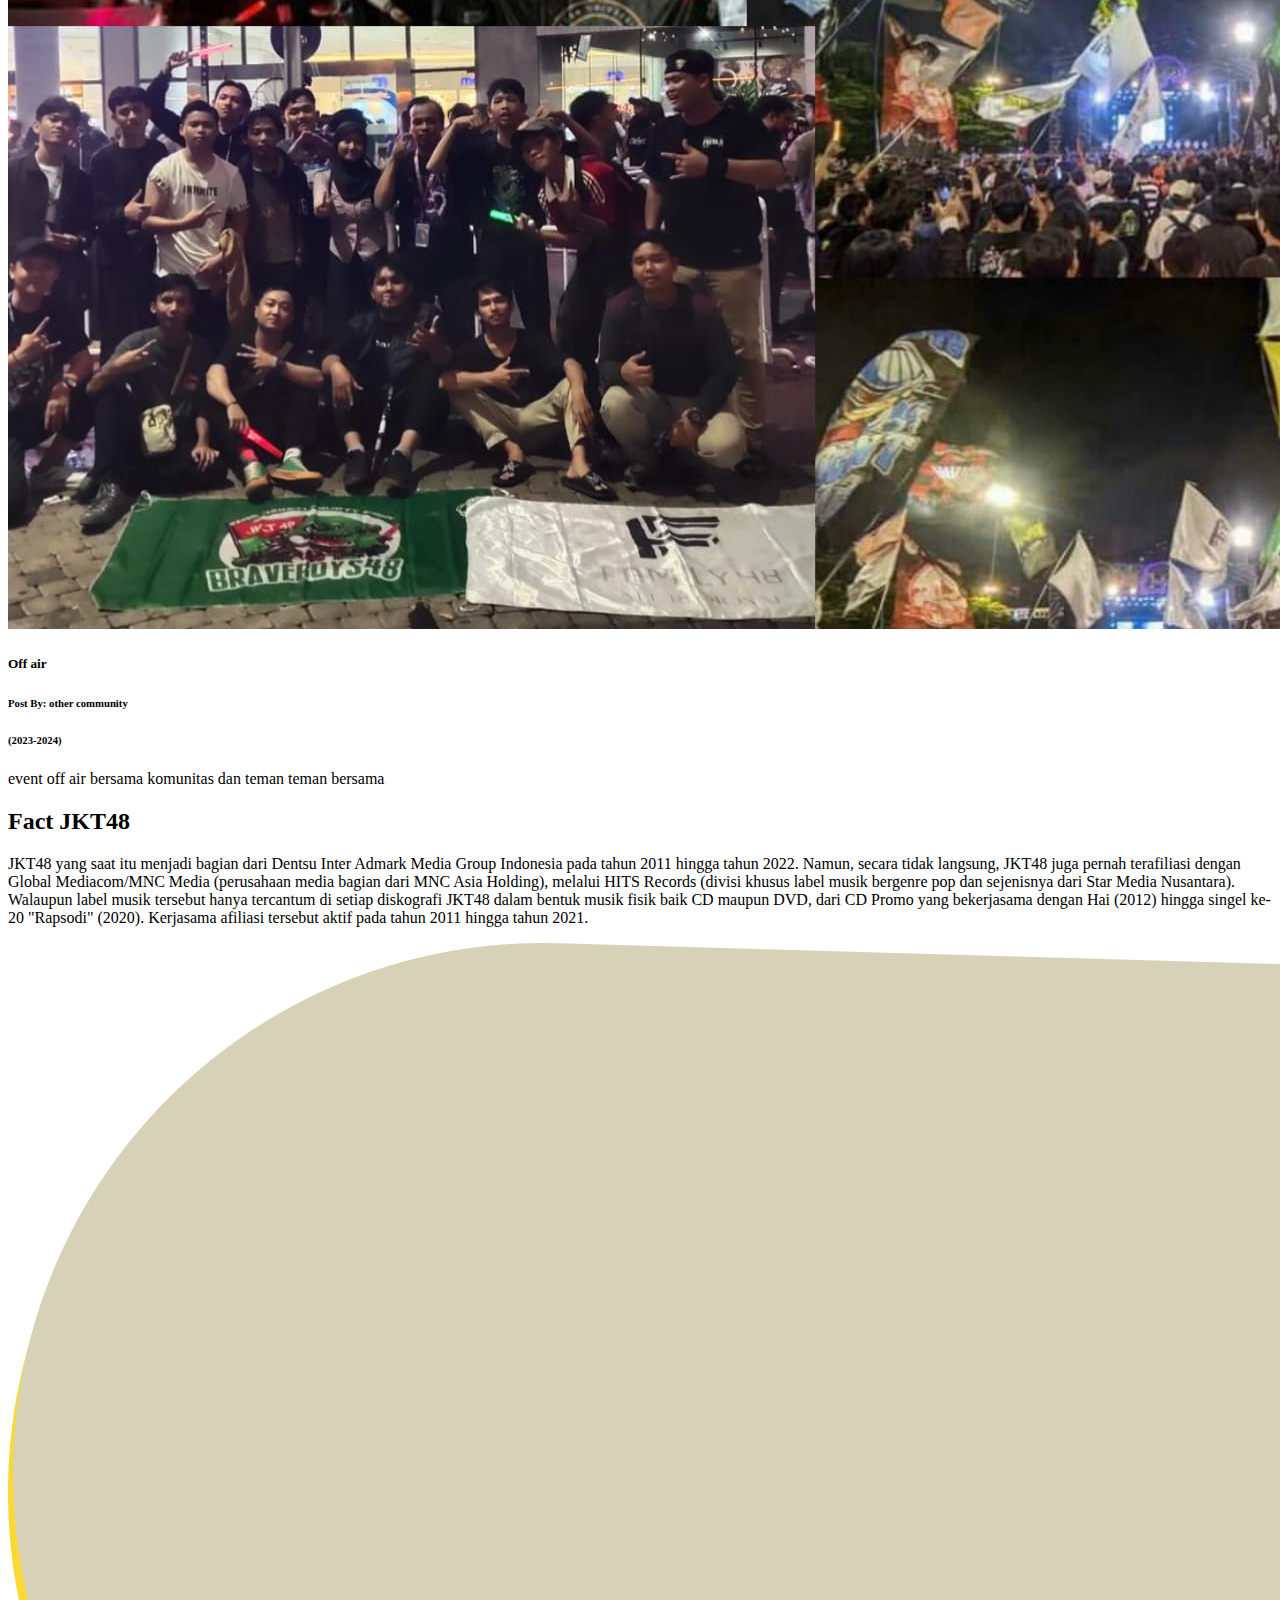
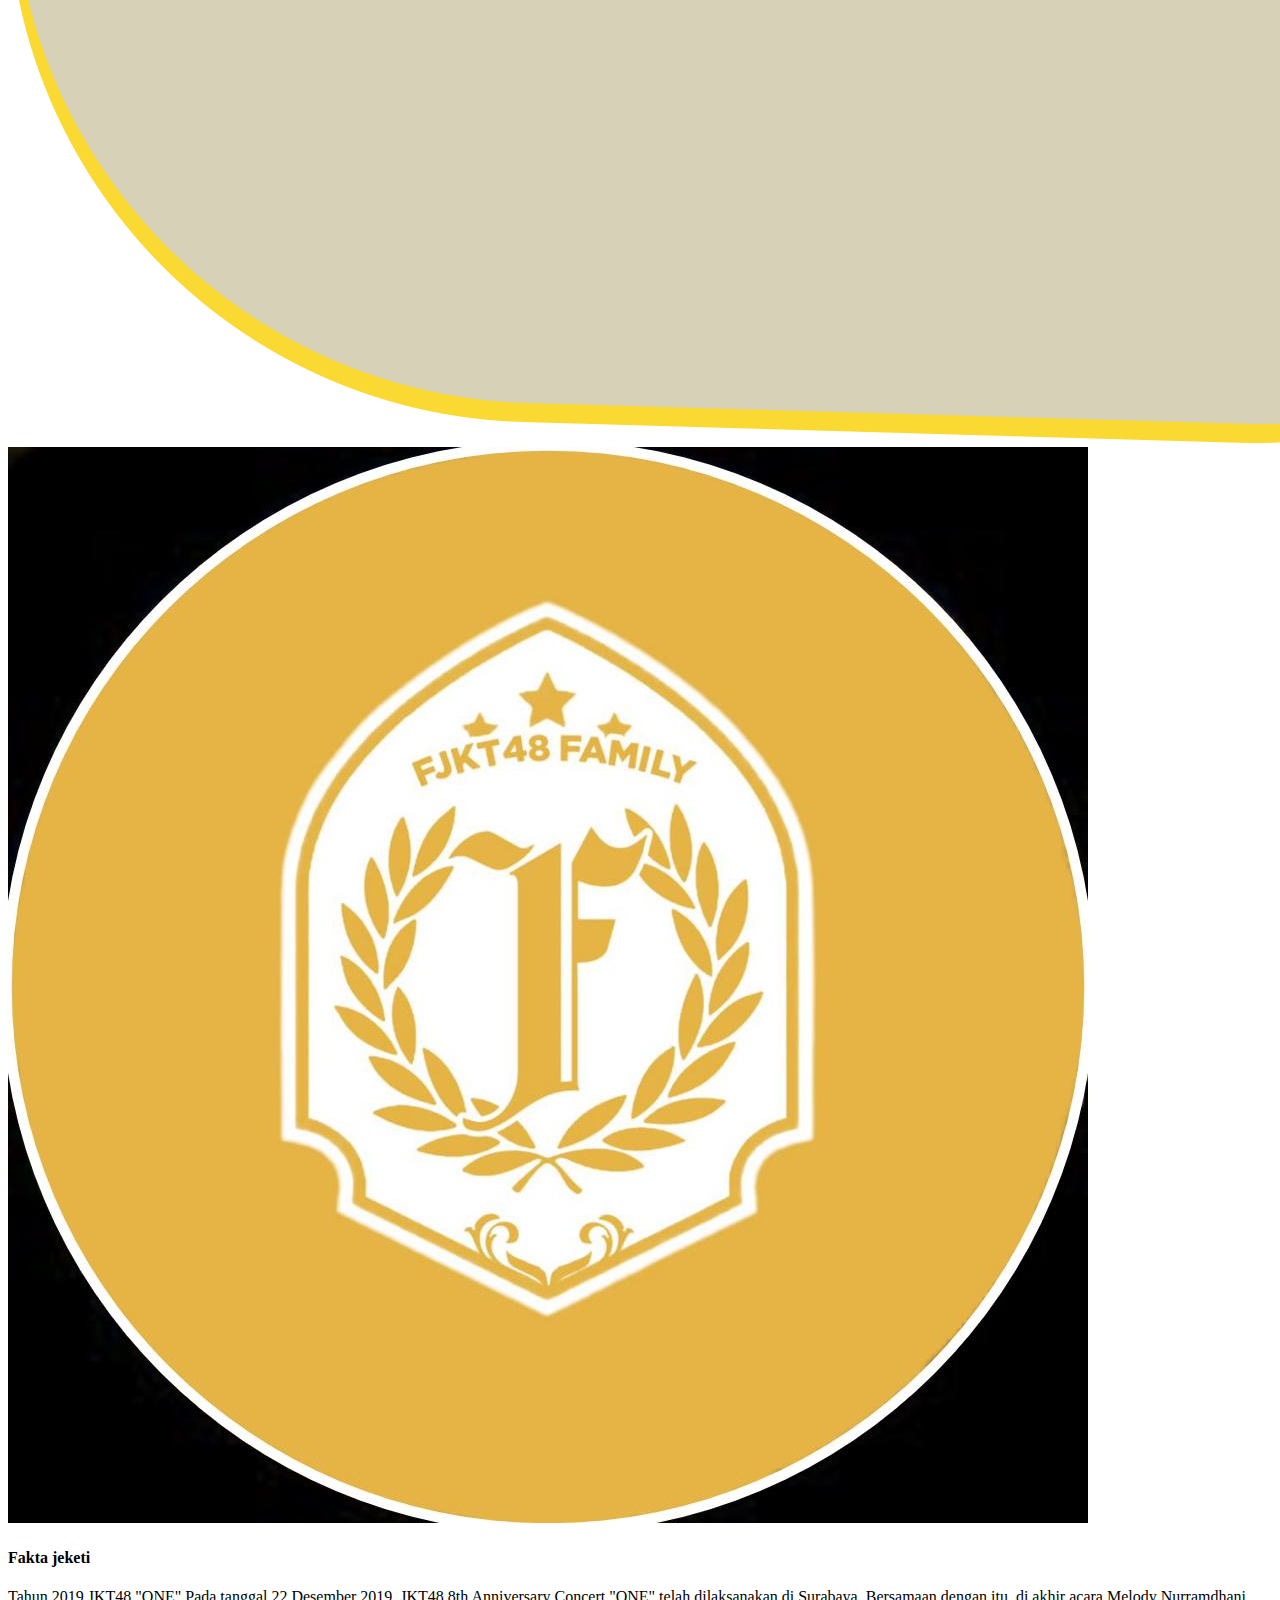
==== commit e428ccd3: "Add files via upload" ====
--- a/index.html
+++ b/index.html
@@ -79,11 +79,11 @@
                       48
                     </h1>
                     <p>
-                      family48 is a JKT48 community that was founded in 2023, October 22 2023 to be precise, and has a vision and mission to make friends and take part in JKT48 events and bring the good name of JKT48. Apart from bringing a good name, we also try to be the best as JKT48 fans and will always support JKT48 as long as Family48 stands tall.
+                      family48 is a JKT48 community that was founded in 2023, October 22 2023.
                     </p>
                     <div>
-                      <a href="https://chat.whatsapp.com/JNdpRd0wCKdJZxhHhb1hg4">
-                        want join? click here
+                      <a href="">
+                        About
                       </a>
                     </div>
                   </div>
@@ -95,11 +95,11 @@
                       48
                     </h1>
                     <p>
-                      family48 merupakan komunitas JKT48 yang berdiri pada tahun 2023 tepatnya tanggal 22 Oktober 2023 dan mempunyai visi dan misi untuk menjalin persahabatan dan mengikuti event-event JKT48 serta membawa nama baik JKT48. Selain membawa nama baik, kami juga berusaha menjadi yang terbaik sebagai fans JKT48 dan akan selalu mendukung JKT48 selama Family48 tetap berdiri tegak.
+                      family48 merupakan komunitas JKT48 yang berdiri pada tahun 2023 tepatnya tanggal 22 Oktober 2023.
                     </p>
                     <div>
-                      <a href="https://www.tiktok.com/@fjkt_family48?_t=8myb0P6vEee&_r=1">
-                        Tiktok link here
+                      <a href="">
+                        About
                       </a>
                     </div>
                   </div>
